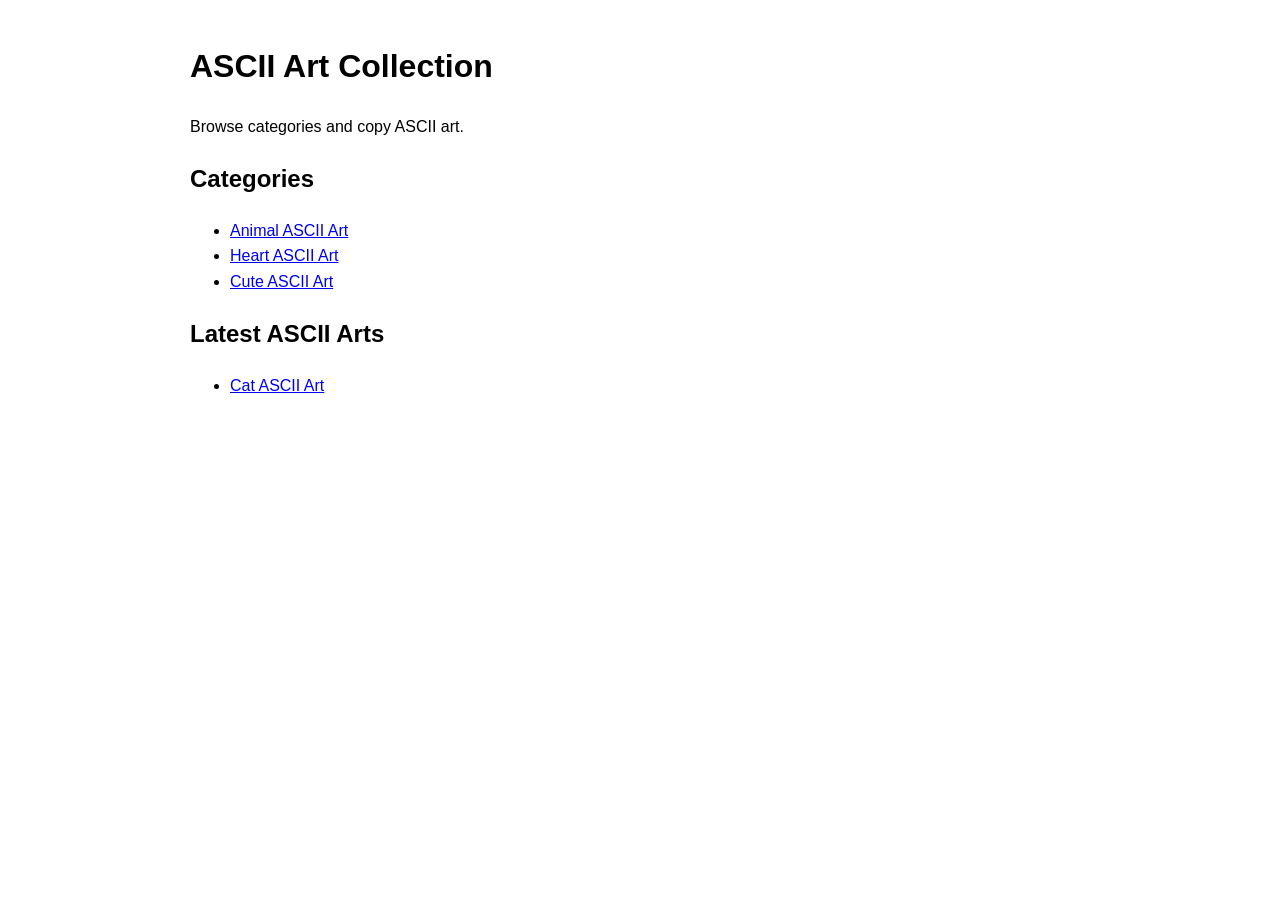
==== index.html @ 67ab649f "Add files via upload" ====
<!DOCTYPE html>
<html lang="en">
<head>
<meta charset="UTF-8">
<meta name="viewport" content="width=device-width, initial-scale=1.0">
<title>ASCII Art Collection</title>
<meta name="description" content="Copy and paste ASCII art collection.">
<link rel="stylesheet" href="style.css">
</head>
<body>
<header>
<h1>ASCII Art Collection</h1>
<p>Browse categories and copy ASCII art.</p>
</header>

<main class="container">
<h2>Categories</h2>
<ul>
<li><a href="categories/animal-ascii-art.html">Animal ASCII Art</a></li>
<li><a href="categories/heart-ascii-art.html">Heart ASCII Art</a></li>
<li><a href="categories/cute-ascii-art.html">Cute ASCII Art</a></li>
</ul>

<h2>Latest ASCII Arts</h2>
<ul>
<li><a href="ascii/cat-ascii-art.html">Cat ASCII Art</a></li>
</ul>
</main>
</body>
</html>
---- style.css ----
body{font-family:Arial,sans-serif;max-width:900px;margin:auto;padding:20px;line-height:1.6}
pre{background:#f3f3f3;padding:15px;border-radius:8px;overflow:auto}
.copy-btn{padding:8px 14px;cursor:pointer}
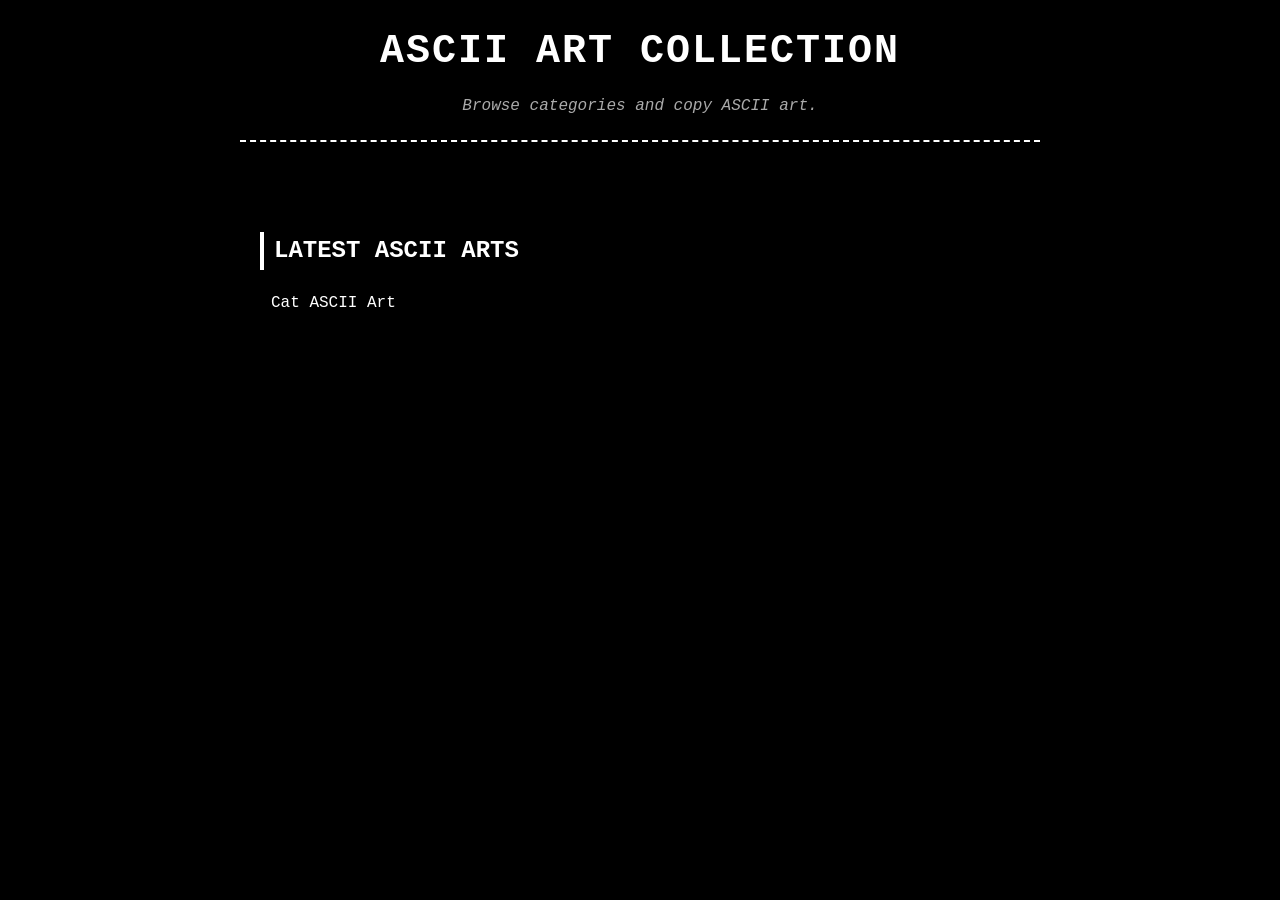
==== commit 55f148bb: "Remove categories section from index.html Removed categories section from the main page." ====
--- a/index.html
+++ b/index.html
@@ -14,17 +14,10 @@
 </header>
 
 <main class="container">
-<h2>Categories</h2>
-<ul>
-<li><a href="categories/animal-ascii-art.html">Animal ASCII Art</a></li>
-<li><a href="categories/heart-ascii-art.html">Heart ASCII Art</a></li>
-<li><a href="categories/cute-ascii-art.html">Cute ASCII Art</a></li>
-</ul>
-
 <h2>Latest ASCII Arts</h2>
 <ul>
 <li><a href="ascii/cat-ascii-art.html">Cat ASCII Art</a></li>
 </ul>
 </main>
 </body>
-</html>+</html>
--- a/style.css
+++ b/style.css
@@ -1,3 +1,90 @@
-body{font-family:Arial,sans-serif;max-width:900px;margin:auto;padding:20px;line-height:1.6}
-pre{background:#f3f3f3;padding:15px;border-radius:8px;overflow:auto}
-.copy-btn{padding:8px 14px;cursor:pointer}+/* --- Reset & Base Styles --- */
+* {
+    box-sizing: border-box;
+    margin: 0;
+    padding: 0;
+}
+
+body {
+    background-color: #000000;
+    color: #ffffff;
+    font-family: 'Courier New', Courier, monospace;
+    line-height: 1.6;
+    padding: 20px;
+}
+
+/* --- Container --- */
+.container {
+    max-width: 800px;
+    margin: 0 auto;
+    padding: 20px;
+}
+
+/* --- Header --- */
+header {
+    text-align: center;
+    border-bottom: 2px dashed #ffffff;
+    padding-bottom: 20px;
+    margin-bottom: 40px;
+    max-width: 800px;
+    margin-left: auto;
+    margin-right: auto;
+}
+
+header h1 {
+    font-size: 2.5rem;
+    text-transform: uppercase;
+    letter-spacing: 2px;
+    margin-bottom: 10px;
+}
+
+header p {
+    color: #aaaaaa;
+    font-style: italic;
+}
+
+/* --- Headings --- */
+h2 {
+    font-size: 1.5rem;
+    text-transform: uppercase;
+    margin-top: 30px;
+    margin-bottom: 15px;
+    border-left: 4px solid #ffffff;
+    padding-left: 10px;
+}
+
+/* --- Lists & Links --- */
+ul {
+    list-style: none;
+    margin-bottom: 30px;
+}
+
+li {
+    margin-bottom: 12px;
+}
+
+a {
+    color: #ffffff;
+    text-decoration: none;
+    padding: 5px 10px;
+    border: 1px solid transparent;
+    display: inline-block;
+    transition: all 0.2s ease;
+}
+
+/* Hover Effect: Inverts the colors (Retro Style) */
+a:hover {
+    background-color: #ffffff;
+    color: #000000;
+    border: 1px solid #ffffff;
+}
+
+/* --- Responsive --- */
+@media (max-width: 600px) {
+    body {
+        padding: 10px;
+    }
+    header h1 {
+        font-size: 1.8rem;
+    }
+}
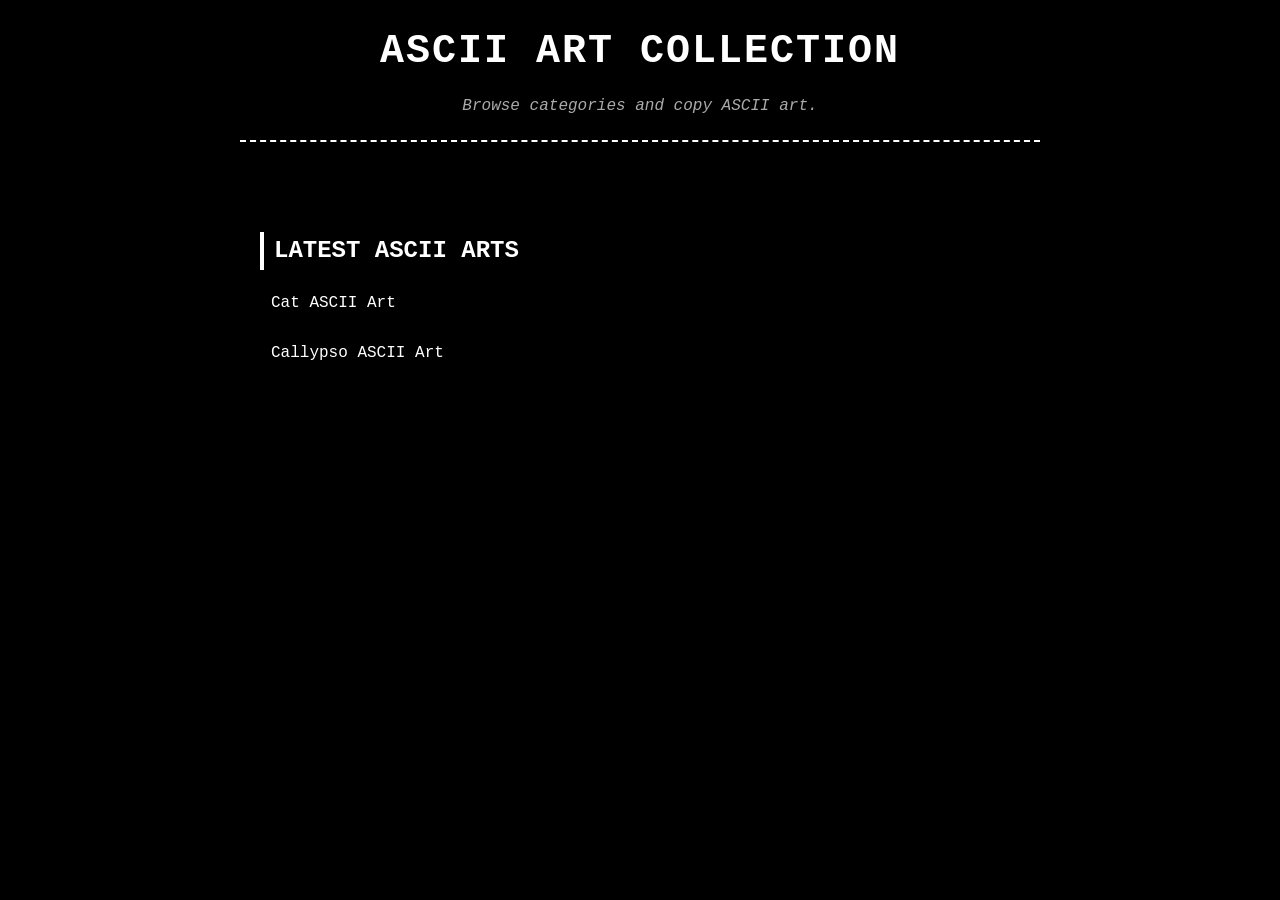
==== commit 96485d0d: "Add link to Callypso ASCII Art" ====
--- a/index.html
+++ b/index.html
@@ -17,6 +17,7 @@
 <h2>Latest ASCII Arts</h2>
 <ul>
 <li><a href="ascii/cat-ascii-art.html">Cat ASCII Art</a></li>
+<li><a href="ascii/callypso.html">Callypso ASCII Art</a></li>
 </ul>
 </main>
 </body>
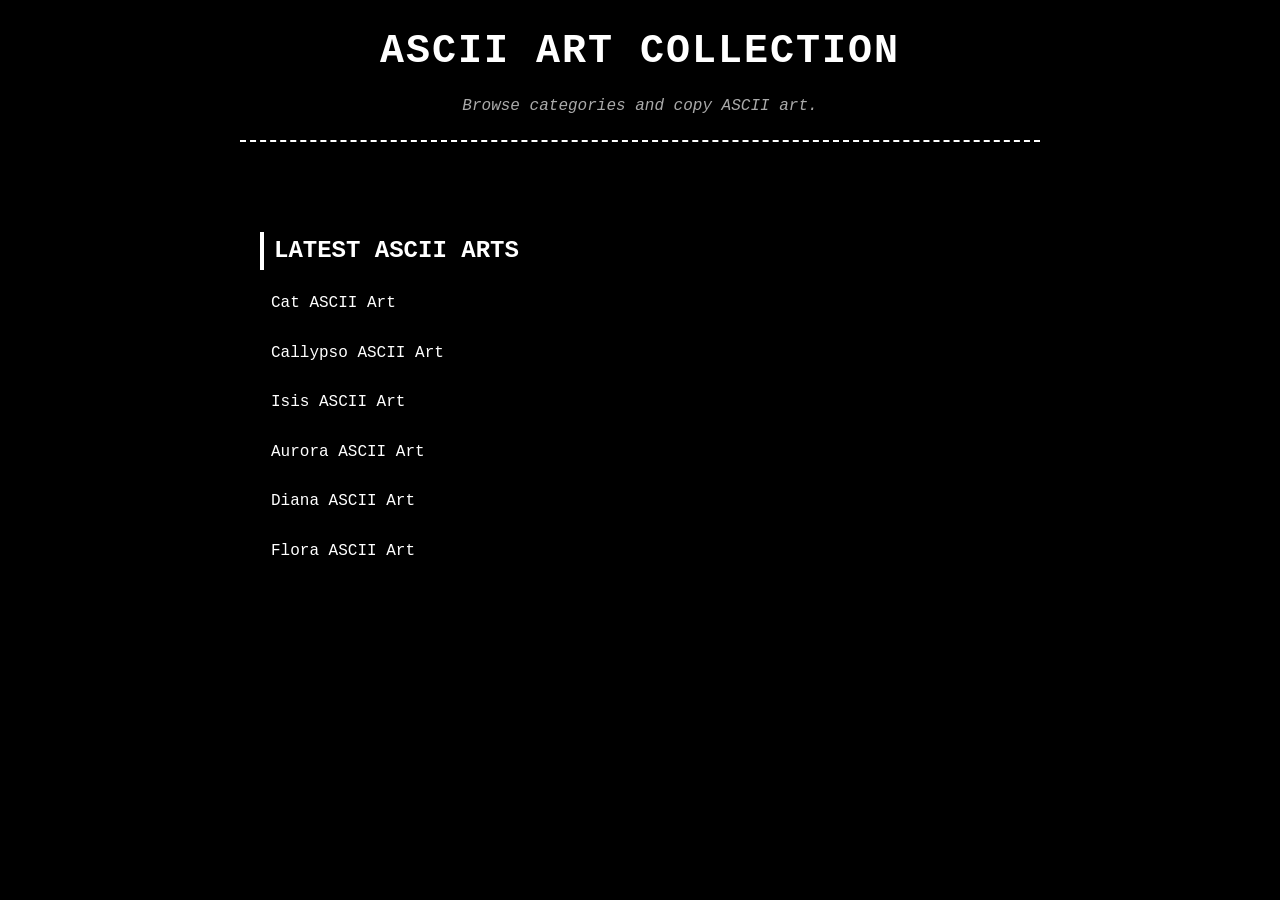
==== commit e43b27fb: "Add new ASCII art links for Isis, Aurora, Diana, and Flora" ====
--- a/index.html
+++ b/index.html
@@ -18,6 +18,11 @@
 <ul>
 <li><a href="ascii/cat-ascii-art.html">Cat ASCII Art</a></li>
 <li><a href="ascii/callypso.html">Callypso ASCII Art</a></li>
+
+<li><a href="ascii/isis.html">Isis ASCII Art</a></li>
+<li><a href="ascii/aurora.html">Aurora ASCII Art</a></li>
+<li><a href="ascii/diana.html">Diana ASCII Art</a></li>
+<li><a href="ascii/flora.html">Flora ASCII Art</a></li>
 </ul>
 </main>
 </body>
